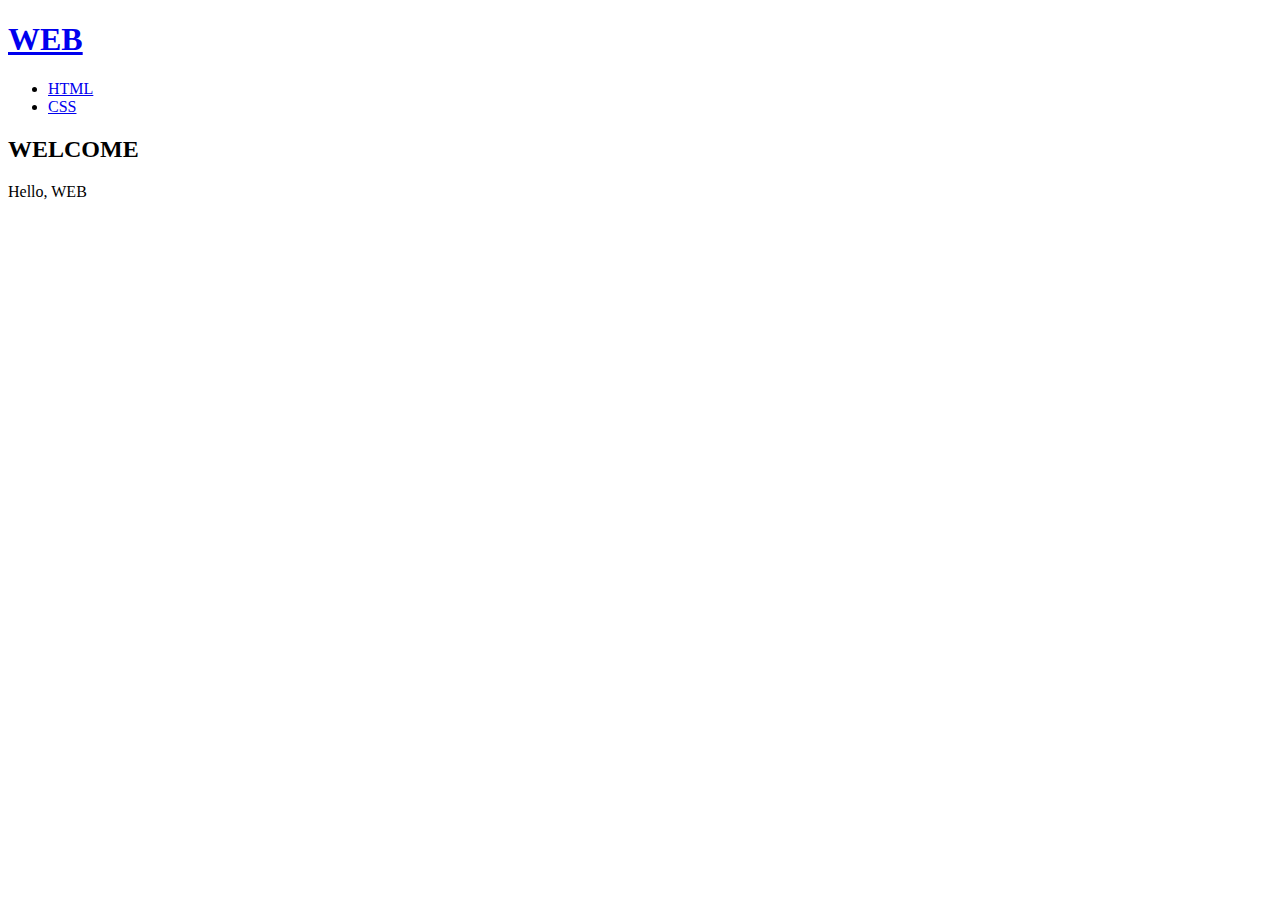
==== index.html @ 587041f7 "기본 코드" ====
<!DOCTYPE html>
<html>
    <head>

    </head>
    <body>
        <h1><a href="index.html">WEB</a></h1>
        <ul>
            <li><a href="1.html">HTML</a></li>
            <li><a href="2.html">CSS</a></li>
        </ul>

        <aritcle>
            <h2>WELCOME</h2>
            Hello, WEB
        </aritcle>
    </body>
</html>
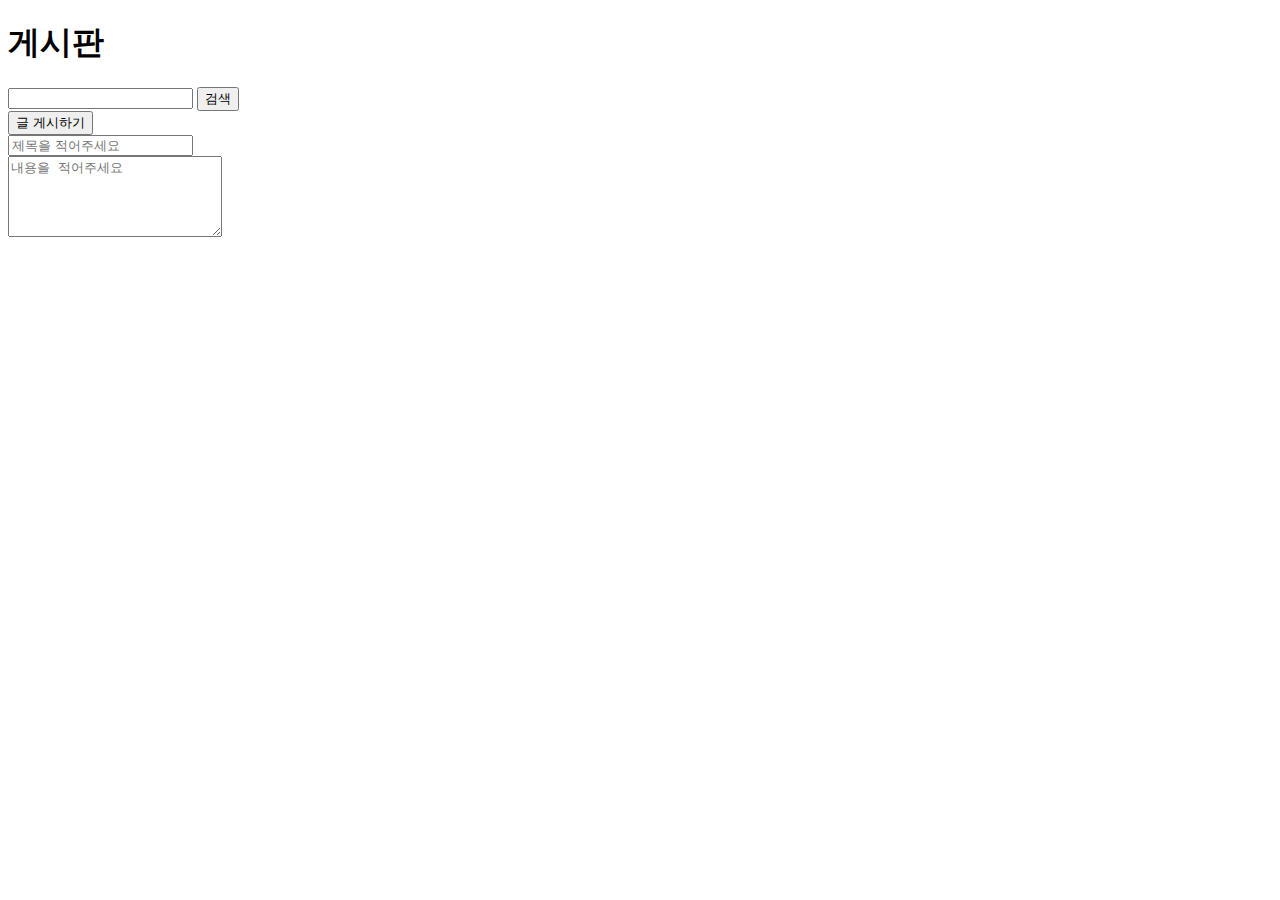
==== commit 3ffcb9aa: "meta tag 추가" ====
--- a/index.html
+++ b/index.html
@@ -1,18 +1,31 @@
 <!DOCTYPE html>
 <html>
     <head>
-
+        <meta charset="UTF-8">
+        <title>게시판</title>
     </head>
     <body>
-        <h1><a href="index.html">WEB</a></h1>
-        <ul>
-            <li><a href="1.html">HTML</a></li>
-            <li><a href="2.html">CSS</a></li>
-        </ul>
-
-        <aritcle>
-            <h2>WELCOME</h2>
-            Hello, WEB
-        </aritcle>
+        <link rel="stylesheet" href="index.css">
+        <h1>게시판</h1>
+        <article id="list">
+            <ul id = makeList>
+                
+            </ul>
+            <input>
+            <button>검색</button>
+        </article>
+        
+        <article id="display">
+            <form id=display_form>
+                <button id="createBtn">글 게시하기</button>
+                <div><input id="createTitle" name="title" required placeholder="제목을 적어주세요"></div>
+                <div><textarea id="createBody" name="body" cols="24" rows="5" required="required" placeholder="내용을 적어주세요"></textarea></div>
+            </form>
+        </article>
+        
+    
+        
+        
+        <script src = "index.js"></script>
     </body>
 </html>